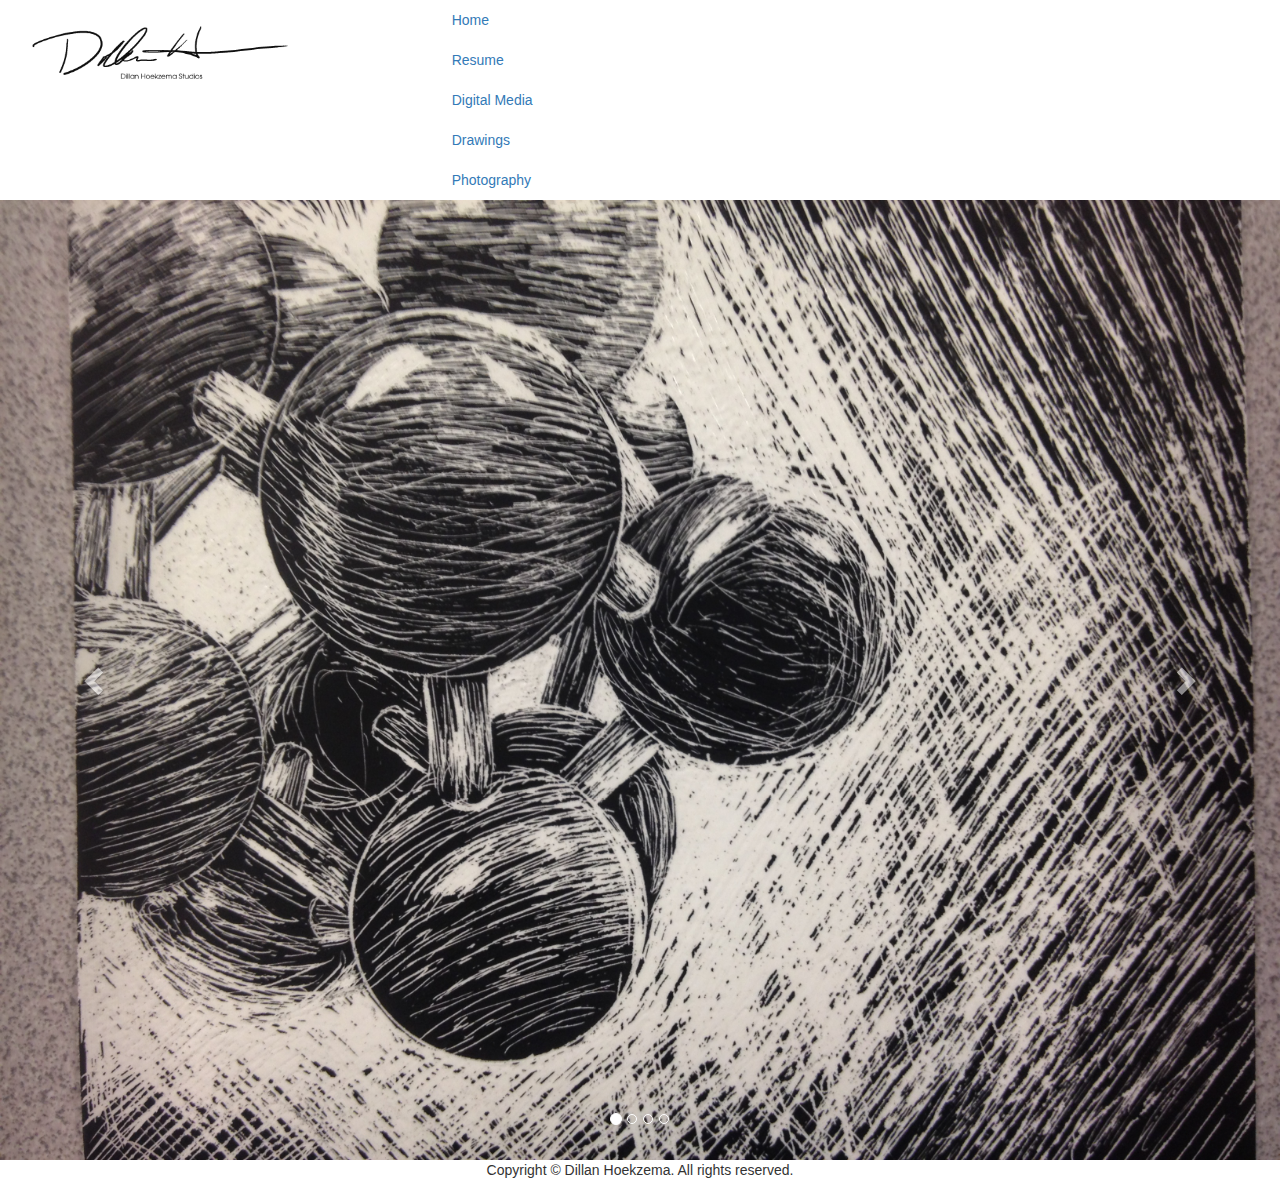
==== index.html @ 5c77875a "added website" ====
<!DOCTYPE html>
<html lang="en">
<head>
<meta charset="utf-8">
<meta http-equiv="X-UA-Compatible" content="IE=edge">
<meta name="viewport" content="width=device-width, initial-scale=1">
<title>Dillan Hoekzema</title>

<!-- Bootstrap -->
<link rel="stylesheet" href="css/bootstrap.css">

<!-- HTML5 shim and Respond.js for IE8 support of HTML5 elements and media queries -->
<!-- WARNING: Respond.js doesn't work if you view the page via file:// -->
<!--[if lt IE 9]>
      <script src="https://oss.maxcdn.com/html5shiv/3.7.2/html5shiv.min.js"></script>
      <script src="https://oss.maxcdn.com/respond/1.4.2/respond.min.js"></script>
    <![endif]-->
    <header class="row">

	<div class="col-md-4  col-lg-4 logo">
		<p><img src="My Art/Digital Art/Personal logo signature.jpg" width="320" height="" alt=""/></p> 
	</div>
  

 


      

       

          
            <div class="col-md-8  col-lg-8 ">
              <nav>
                <ul class="nav masthead-nav">
                  <li><a href="index.html">Home</a></li>
                  <li><a href="resume.html">Resume</a></li>
                  <li><a href="digital_media.html">Digital Media</a></li>
         		  <li><a href="drawings.html">Drawings</a></li>
          		  <li><a href="photography.html">Photography</a></li>
                  
                </ul>
              </nav>
            </div>
         

          


    

    
 
 
 
 
 
 
 
 
 

</header>
</head>

<body>

	<div id="myCarousel" class="carousel slide" data-ride="carousel" data-interval="4500">
        <ol class="carousel-indicators">
          <li data-target="#myCarousel" data-slide-to="0" class="active"></li>
          <li data-target="#myCarousel" data-slide-to="1"></li>
          <li data-target="#myCarousel" data-slide-to="2"></li>

          <li data-target="#myCarousel" data-slide-to="3"></li>
        </ol>
        <div class="carousel-inner">
          <div class="item active">
            <img src="My Art/Other Art/scratch art.JPG" width="3264" height="2448" alt=""/>
          </div>
          <div class="item">
            <img src="My Art/Digital Art/owl2.jpg" width="2100" height="1500" alt=""/>
          </div>
          <div class="item">
           <img src="My Art/Colored Pencil Drawings/alligator.JPG" width="3264" height="2448" alt=""/>
          </div>
          <div class="item">
           <img src="My Art/Colored Pencil Drawings/panther.JPG" width="3264" height="2448" alt=""/> 
          </div>
        </div>
        <a class="left carousel-control" href="#myCarousel" role="button" data-slide="prev">
          <span class="glyphicon glyphicon-chevron-left"></span>
        </a>
        <a class="right carousel-control" href="#myCarousel" role="button" data-slide="next">
          <span class="glyphicon glyphicon-chevron-right"></span>
        </a>
      </div>

<footer class="text-center">
  <div class="container">
    <div class="row">
      <div class="col-xs-12">
        <p>Copyright © Dillan Hoekzema. All rights reserved.</p>
      </div>
    </div>
  </div>
</footer>
<!-- jQuery (necessary for Bootstrap's JavaScript plugins) --> 
<script src="js/jquery-1.11.3.min.js"></script> 
<!-- Include all compiled plugins (below), or include individual files as needed --> 
<script src="js/bootstrap.js"></script>
</body>
</html>
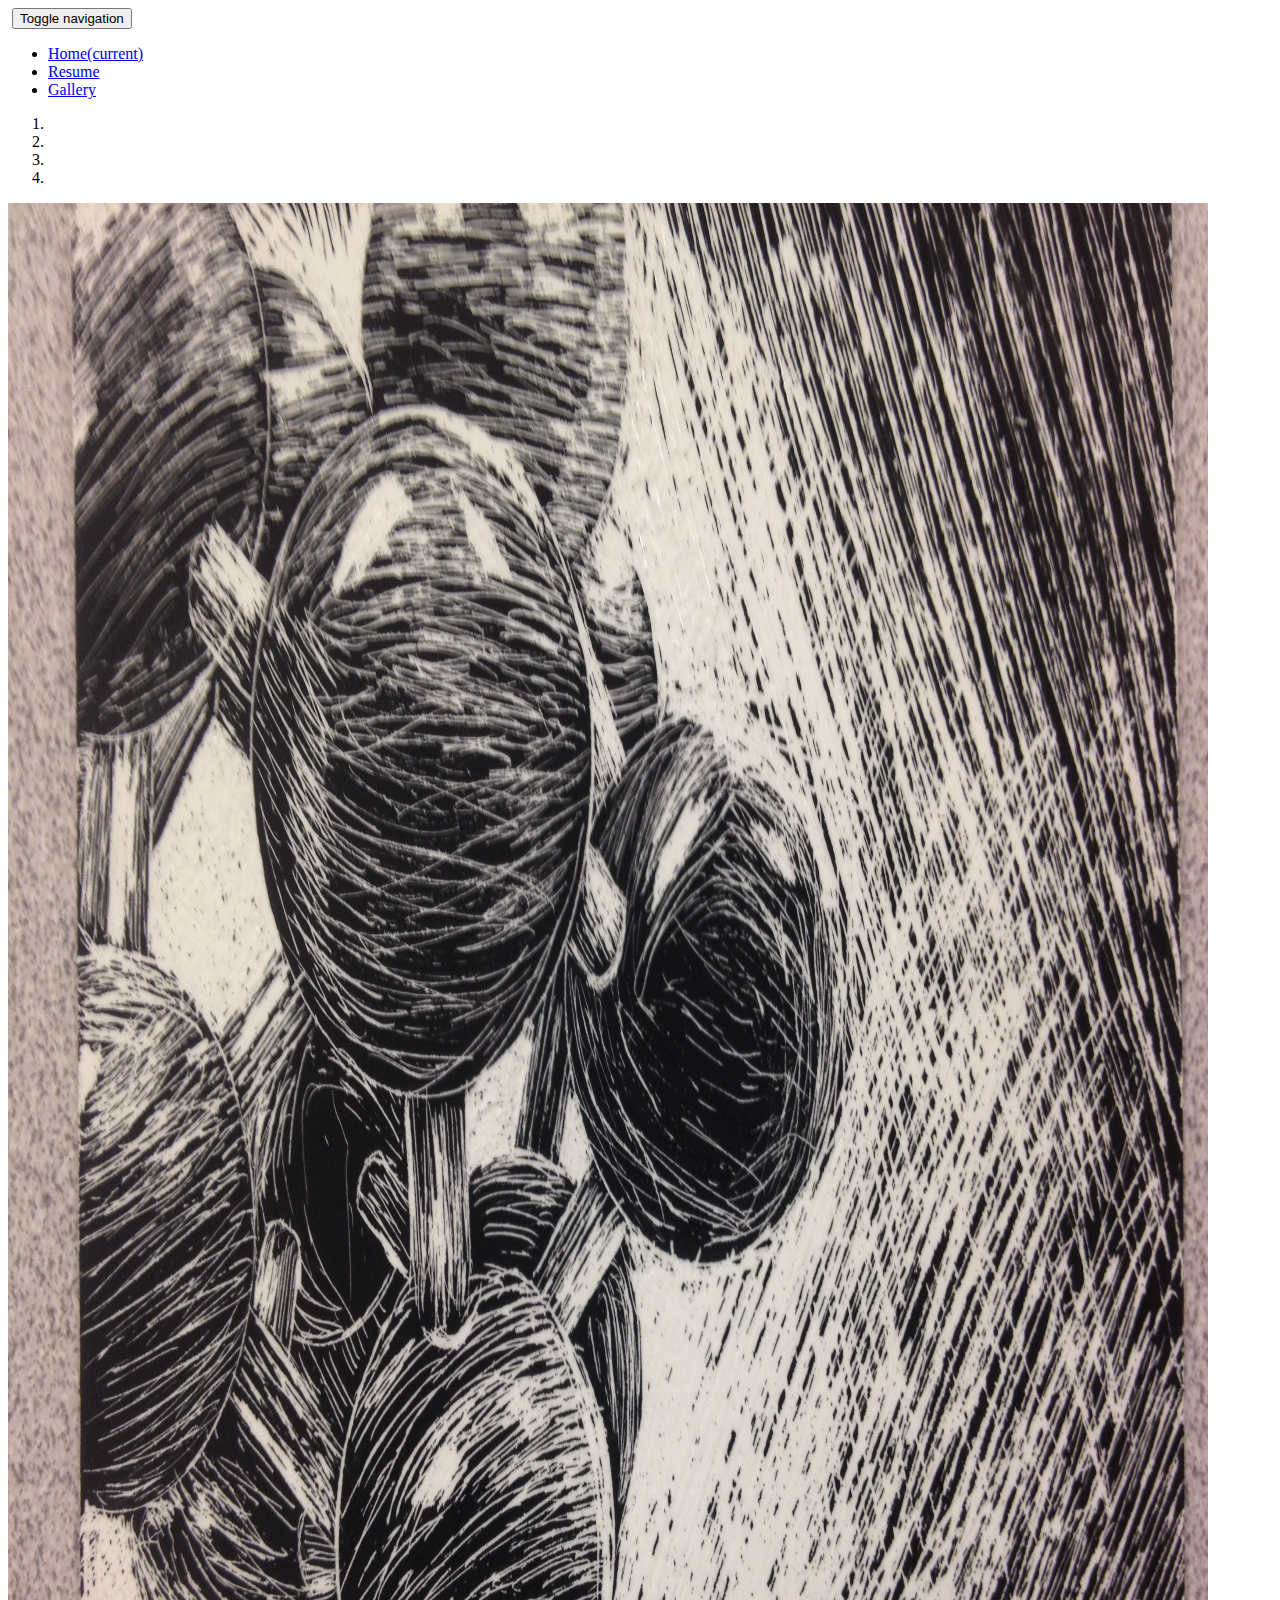
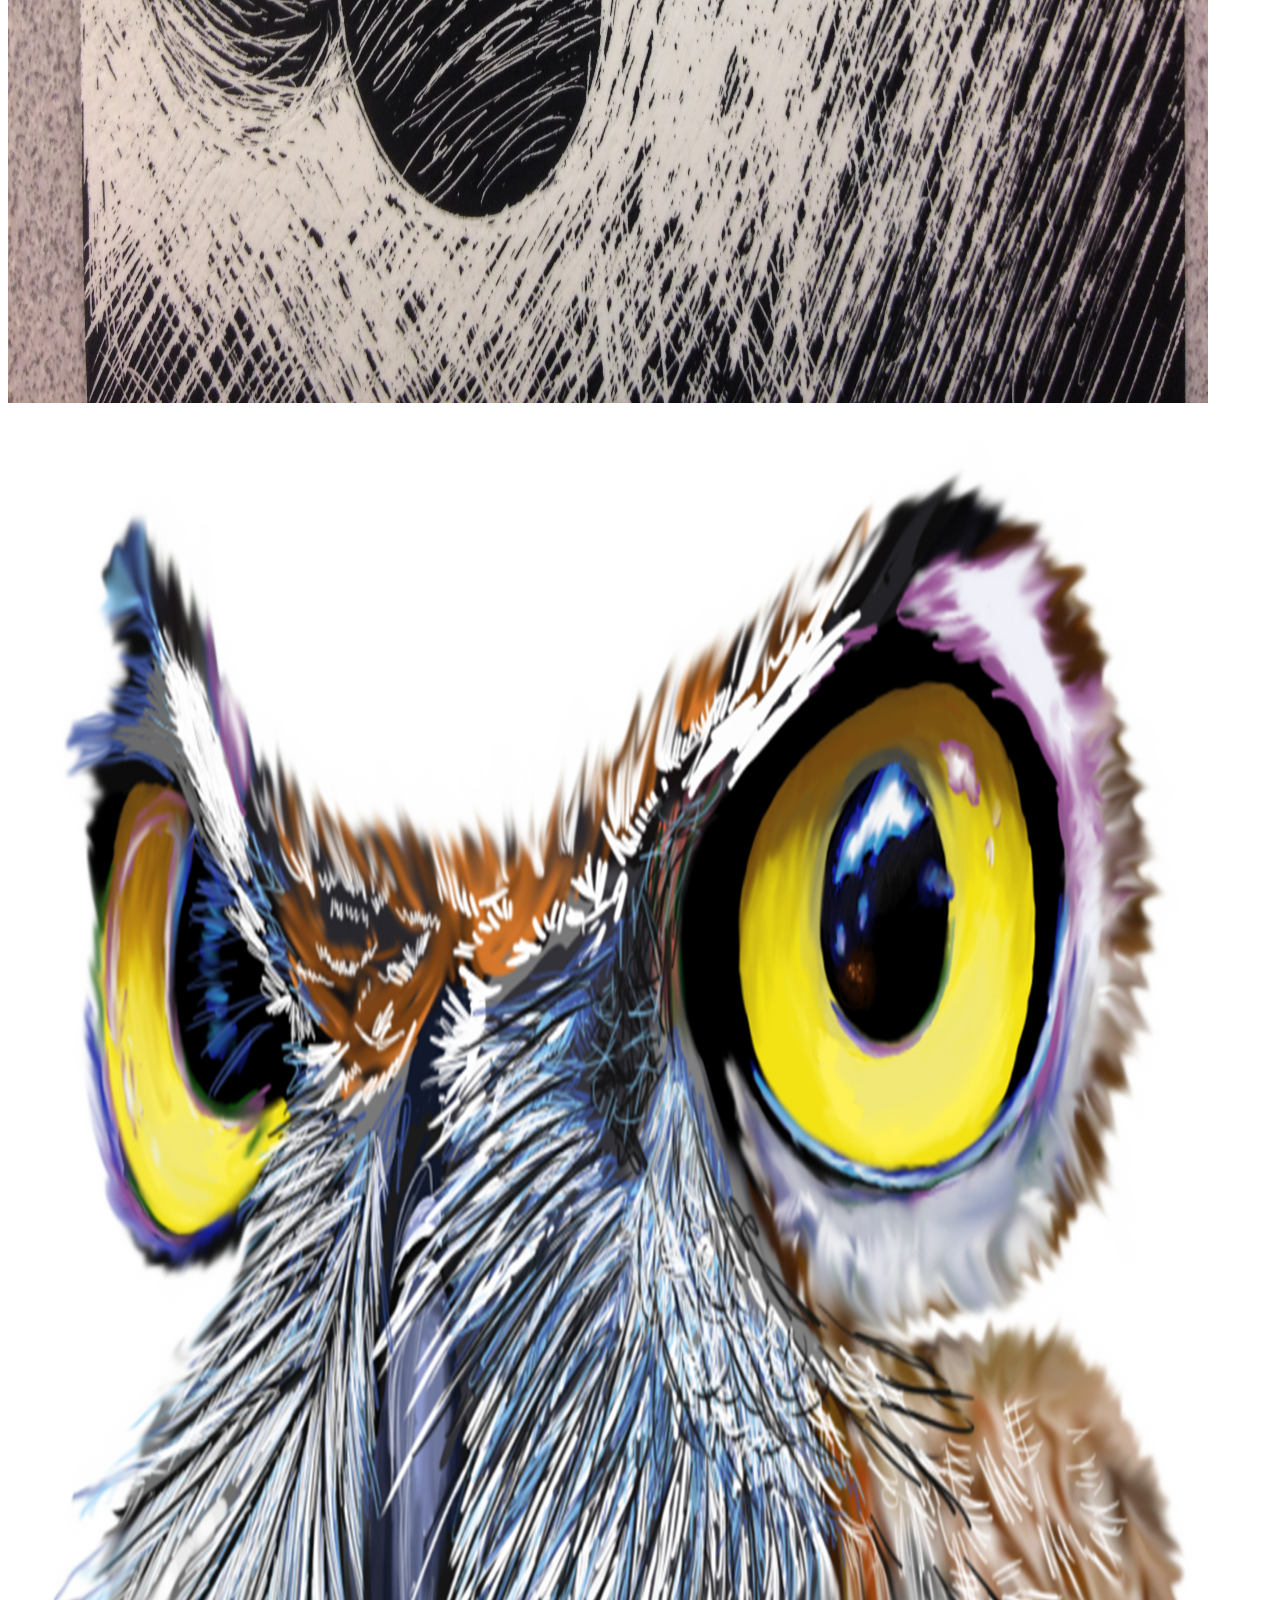
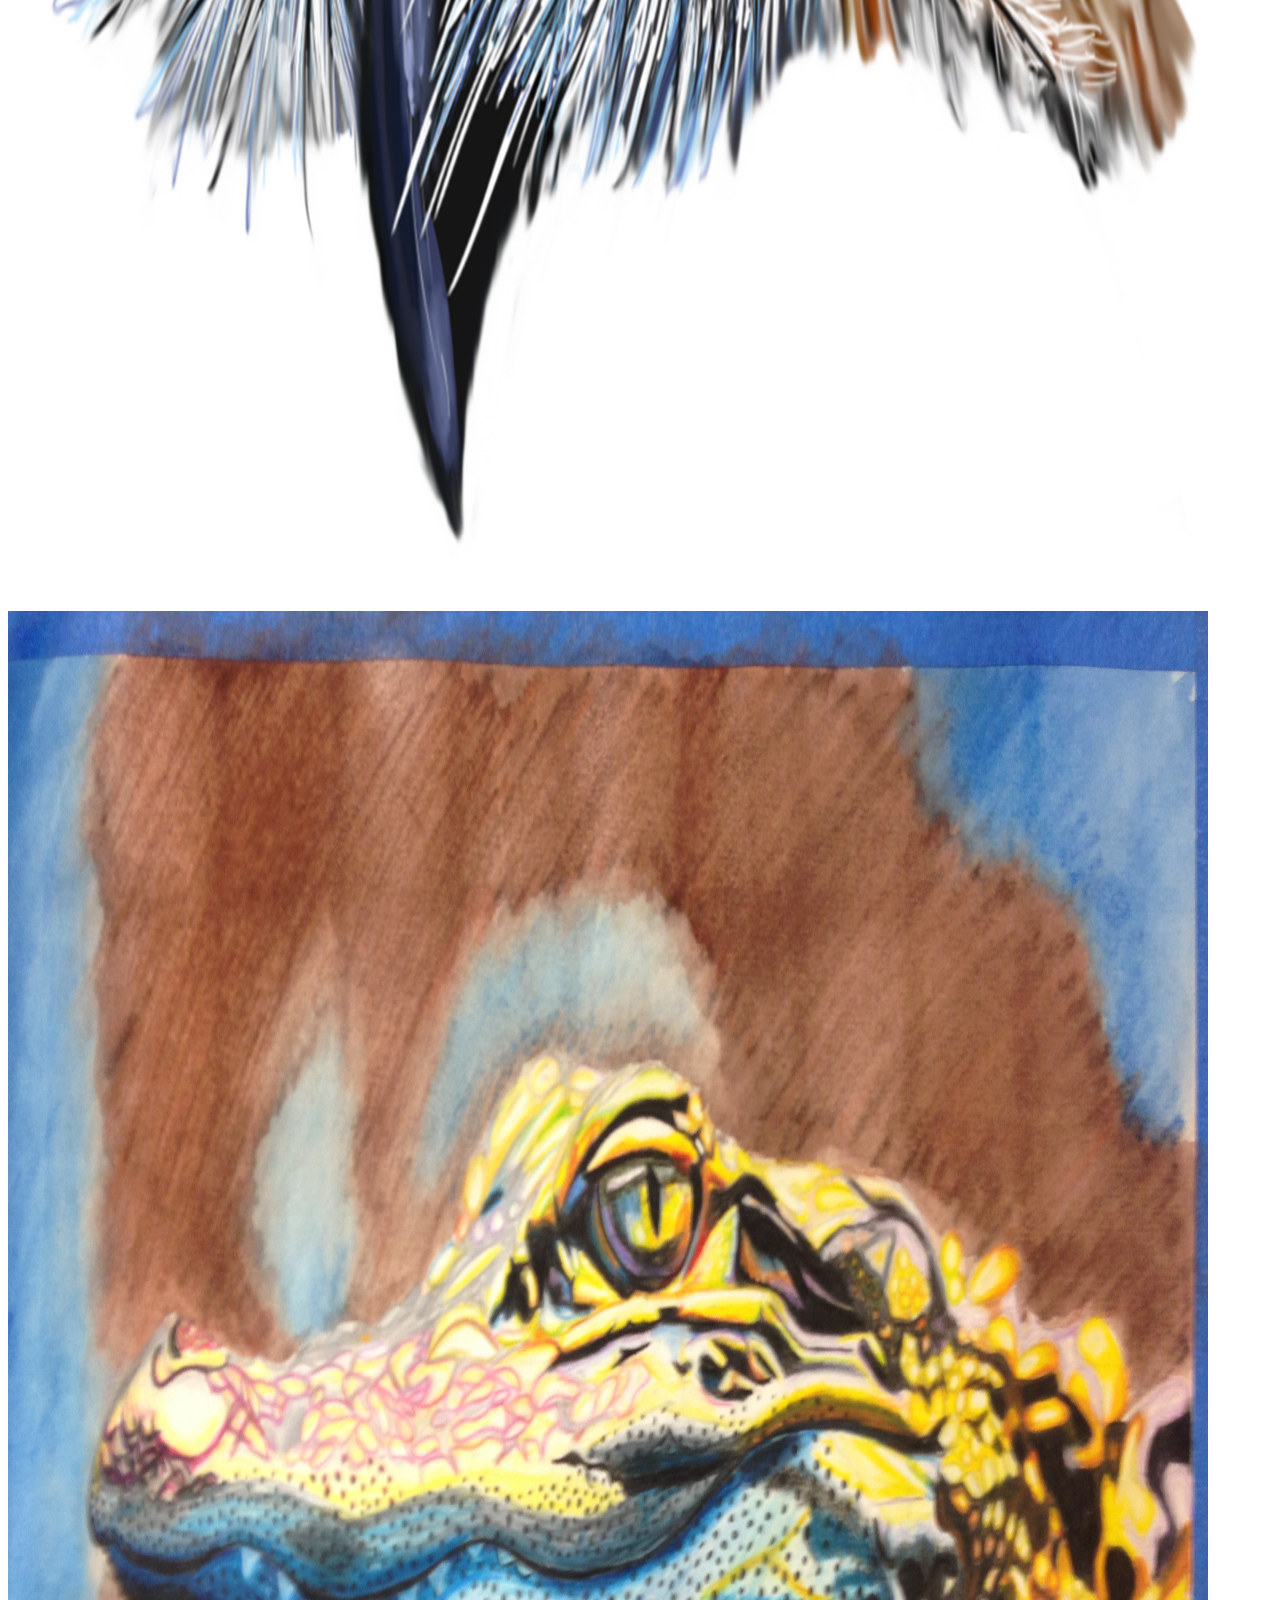
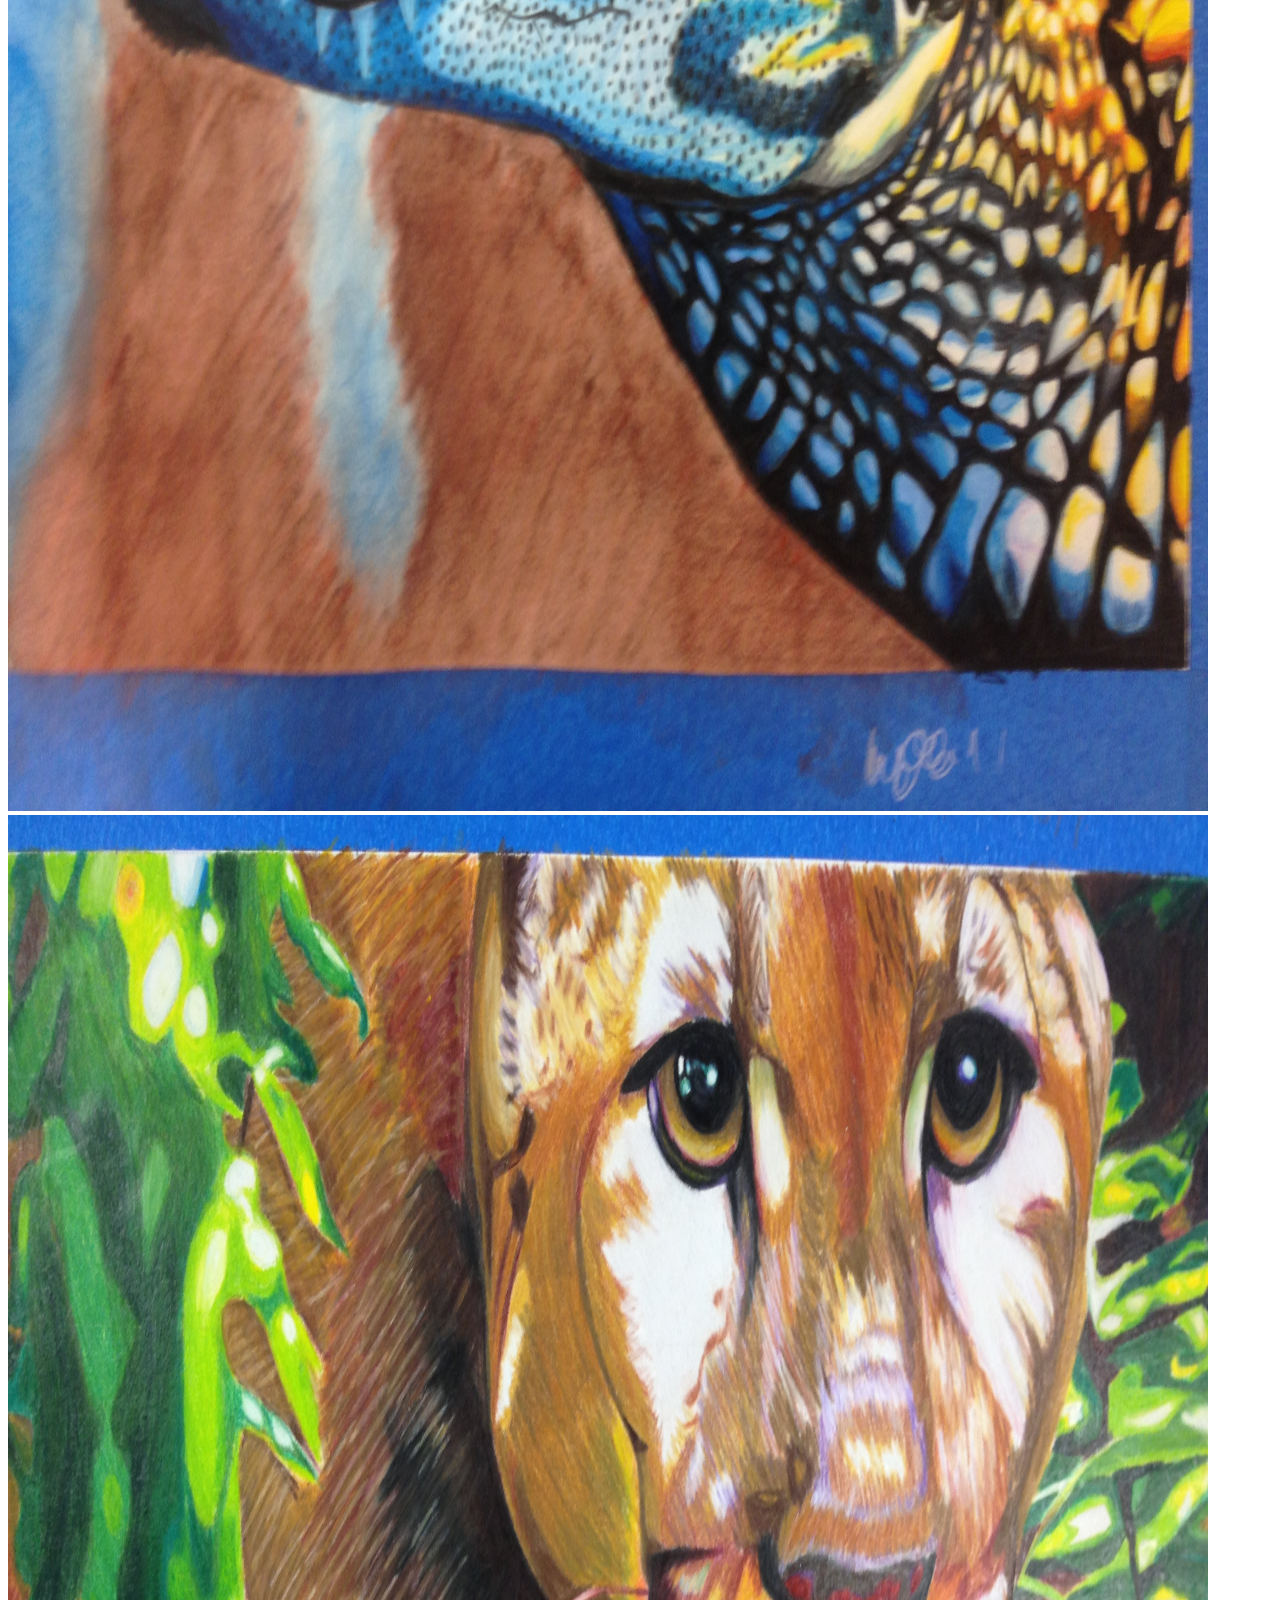
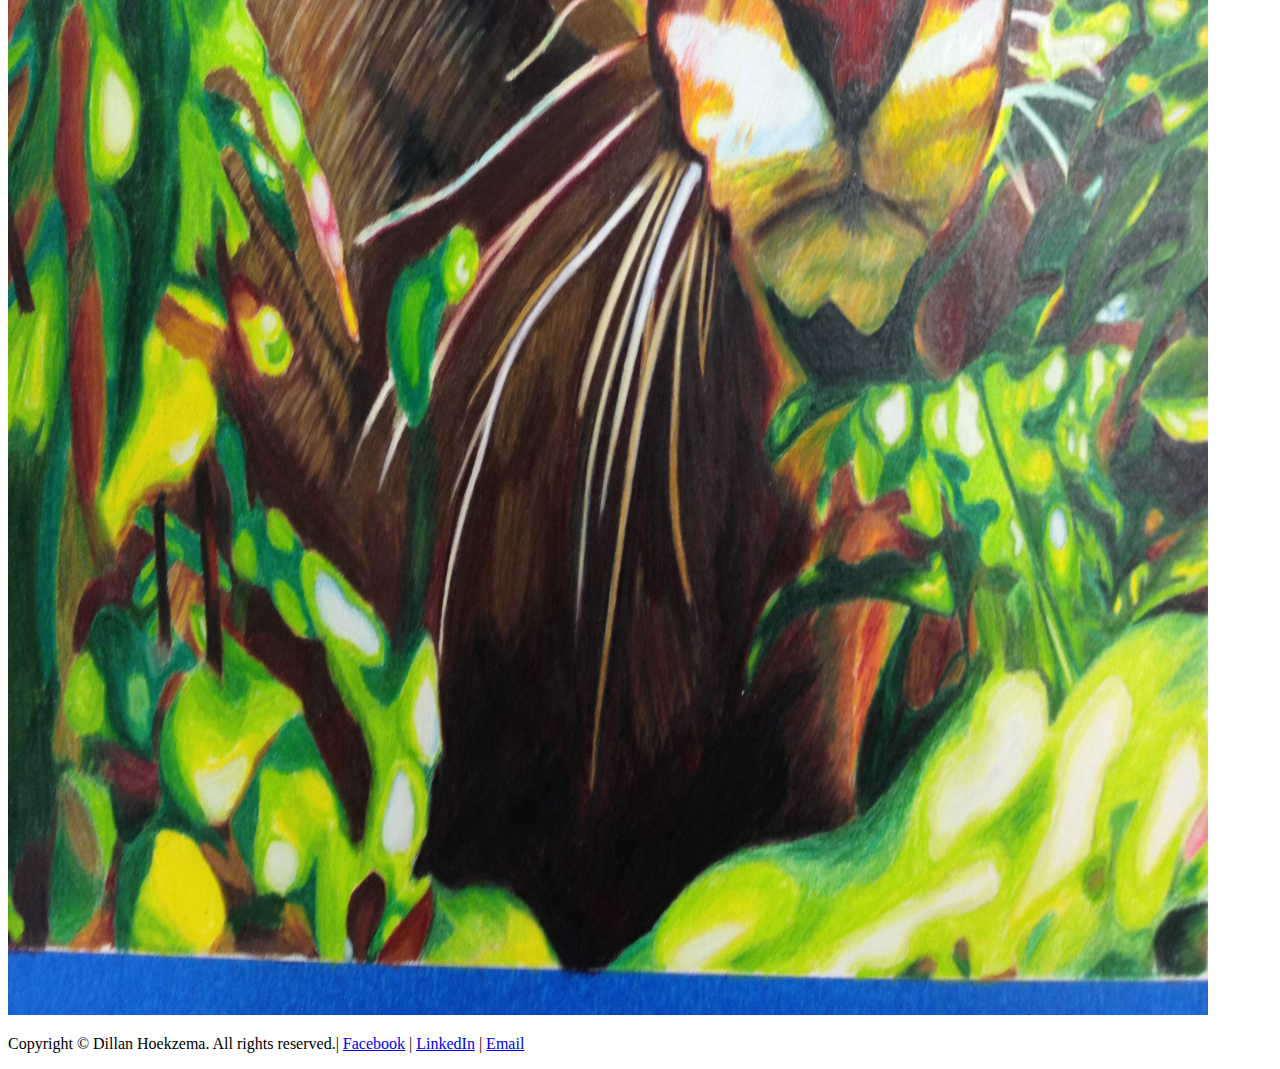
==== commit 8a71831a: "new update" ====
--- a/index.html
+++ b/index.html
@@ -1,112 +1,91 @@
-<!DOCTYPE html>
-<html lang="en">
-<head>
-<meta charset="utf-8">
-<meta http-equiv="X-UA-Compatible" content="IE=edge">
-<meta name="viewport" content="width=device-width, initial-scale=1">
-<title>Dillan Hoekzema</title>
-
-<!-- Bootstrap -->
-<link rel="stylesheet" href="css/bootstrap.css">
-
-<!-- HTML5 shim and Respond.js for IE8 support of HTML5 elements and media queries -->
-<!-- WARNING: Respond.js doesn't work if you view the page via file:// -->
-<!--[if lt IE 9]>
-      <script src="https://oss.maxcdn.com/html5shiv/3.7.2/html5shiv.min.js"></script>
-      <script src="https://oss.maxcdn.com/respond/1.4.2/respond.min.js"></script>
-    <![endif]-->
-    <header class="row">
-
-	<div class="col-md-4  col-lg-4 logo">
-		<p><img src="My Art/Digital Art/Personal logo signature.jpg" width="320" height="" alt=""/></p> 
-	</div>
-  
-
- 
-
-
-      
-
-       
-
-          
-            <div class="col-md-8  col-lg-8 ">
-              <nav>
-                <ul class="nav masthead-nav">
-                  <li><a href="index.html">Home</a></li>
-                  <li><a href="resume.html">Resume</a></li>
-                  <li><a href="digital_media.html">Digital Media</a></li>
-         		  <li><a href="drawings.html">Drawings</a></li>
-          		  <li><a href="photography.html">Photography</a></li>
-                  
-                </ul>
-              </nav>
-            </div>
-         
-
-          
-
-
-    
-
-    
- 
- 
- 
- 
- 
- 
- 
- 
- 
-
-</header>
-</head>
-
-<body>
-
-	<div id="myCarousel" class="carousel slide" data-ride="carousel" data-interval="4500">
-        <ol class="carousel-indicators">
-          <li data-target="#myCarousel" data-slide-to="0" class="active"></li>
-          <li data-target="#myCarousel" data-slide-to="1"></li>
-          <li data-target="#myCarousel" data-slide-to="2"></li>
-
-          <li data-target="#myCarousel" data-slide-to="3"></li>
-        </ol>
-        <div class="carousel-inner">
-          <div class="item active">
-            <img src="My Art/Other Art/scratch art.JPG" width="3264" height="2448" alt=""/>
-          </div>
-          <div class="item">
-            <img src="My Art/Digital Art/owl2.jpg" width="2100" height="1500" alt=""/>
-          </div>
-          <div class="item">
-           <img src="My Art/Colored Pencil Drawings/alligator.JPG" width="3264" height="2448" alt=""/>
-          </div>
-          <div class="item">
-           <img src="My Art/Colored Pencil Drawings/panther.JPG" width="3264" height="2448" alt=""/> 
-          </div>
-        </div>
-        <a class="left carousel-control" href="#myCarousel" role="button" data-slide="prev">
-          <span class="glyphicon glyphicon-chevron-left"></span>
-        </a>
-        <a class="right carousel-control" href="#myCarousel" role="button" data-slide="next">
-          <span class="glyphicon glyphicon-chevron-right"></span>
-        </a>
-      </div>
-
-<footer class="text-center">
-  <div class="container">
-    <div class="row">
-      <div class="col-xs-12">
-        <p>Copyright © Dillan Hoekzema. All rights reserved.</p>
-      </div>
-    </div>
-  </div>
-</footer>
-<!-- jQuery (necessary for Bootstrap's JavaScript plugins) --> 
-<script src="js/jquery-1.11.3.min.js"></script> 
-<!-- Include all compiled plugins (below), or include individual files as needed --> 
-<script src="js/bootstrap.js"></script>
-</body>
+<!DOCTYPE html>
+<html lang="en">
+<head>
+<meta charset="utf-8">
+<meta http-equiv="X-UA-Compatible" content="IE=edge">
+<meta name="viewport" content="width=device-width, initial-scale=1">
+<title>Dillan Hoekzema</title>
+
+<!-- Bootstrap -->
+<!-- <link rel="stylesheet" href="css/bootstrap.css"> -->
+<link href="css/bootstrap-3.3.5.css" rel="stylesheet" type="text/css">
+<link href="font-awesome.min.css" rel="stylesheet" type="text/css">
+<link href="website.css" rel="stylesheet" type="text/css">
+
+<!-- HTML5 shim and Respond.js for IE8 support of HTML5 elements and media queries -->
+<!-- WARNING: Respond.js doesn't work if you view the page via file:// -->
+<!--[if lt IE 9]>
+      <script src="https://oss.maxcdn.com/html5shiv/3.7.2/html5shiv.min.js"></script>
+      <script src="https://oss.maxcdn.com/respond/1.4.2/respond.min.js"></script>
+    <![endif]-->
+
+  
+                  
+         
+         
+         <nav class="navbar navbar-default">
+           <div class="container-fluid">
+             <!-- Brand and toggle get grouped for better mobile display -->
+             <div class="navbar-header">
+             <img src="My Art/Personal Signature.png" width="" height="100" alt=""/>
+               <button type="button" class="navbar-toggle collapsed" data-toggle="collapse" data-target="#defaultNavbar1" aria-expanded="false"><span class="sr-only">Toggle navigation</span><span class="icon-bar"></span><span class="icon-bar"></span><span class="icon-bar"></span></button>
+              </div>
+             <!-- Collect the nav links, forms, and other content for toggling -->
+             <div class="collapse navbar-collapse" id="defaultNavbar1">
+               <ul class="nav navbar-nav">
+                 <li class="active col-xs-2 col-sm-3 col-lg-4"><a href="index.html">Home<span class="sr-only">(current)</span></a></li>
+                 <li class="col-xs-2 col-sm-4"><a href="resume.html" class="disabled">Resume</a></li>
+                 <li class="col-xs-2 col-sm-4"><a href="gallery.html" class="disabled">Gallery</a></li>
+                </ul>
+                </div>
+                </div>
+                </nav>
+                 
+             <!-- /.navbar-collapse -->
+           <!-- /.container-fluid -->
+</head>
+<div id="myCarousel" class="carousel slide col-lg-9 col-lg-offset-2" data-ride="carousel" data-interval="4500">
+    <ol class="carousel-indicators">
+          <li data-target="#myCarousel" data-slide-to="0" class="active"></li>
+          <li data-target="#myCarousel" data-slide-to="1"></li>
+          <li data-target="#myCarousel" data-slide-to="2"></li>
+          <li data-target="#myCarousel" data-slide-to="3"></li>
+  </ol>
+        <div class="carousel-inner">
+          <div class="item active">
+            <img src="My Art/Other Art/scratch art.JPG" width="1200" height="1800" alt=""/>
+          </div>
+          <div class="item">
+            <img src="My Art/Digital Art/owl2.jpg" width="1200" height="1800" alt=""/>
+          </div>
+          <div class="item">
+           <img src="My Art/Colored Pencil Drawings/alligator.JPG" width="1200" height="1800" alt=""/>
+          </div>
+          <div class="item">
+           <img src="My Art/Colored Pencil Drawings/panther.JPG" width="1200" height="1800" alt=""/> 
+          </div>
+        </div>
+        <a class="left carousel-control" href="#myCarousel" role="button" data-slide="prev">
+          <span class="glyphicon glyphicon-chevron-left"></span>
+        </a>
+        <a class="right carousel-control" href="#myCarousel" role="button" data-slide="next">
+          <span class="glyphicon glyphicon-chevron-right"></span>
+        </a>
+</div>
+
+<footer class="text-center col-lg-11 col-lg-offset-1">
+  <div class="container">
+    <div class="row">
+      <div class="col-xs-12">
+        <p>Copyright © Dillan Hoekzema. All rights reserved.| <a href="https://www.facebook.com/dillan.hoekzema" title="Facebook" target="_blank">Facebook</a> | <a href="https://www.linkedin.com/profile/public-profile-settings?trk=prof-edit-edit-public_profile" title="LinkedIn" target="_blank">LinkedIn</a> | <a href="mailto:dhoekzem@stetson.edu">Email</a></p>
+      </div>
+    </div>
+  </div>
+</footer>
+<!-- jQuery (necessary for Bootstrap's JavaScript plugins) --> 
+<script src="js/jquery-1.11.3.min.js"></script> 
+<!-- Include all compiled plugins (below), or include individual files as needed --> 
+<!-- <script src="js/bootstrap.js"></script> -->
+<script src="js/bootstrap-3.3.5.js" type="text/javascript"></script>
+</body>
 </html>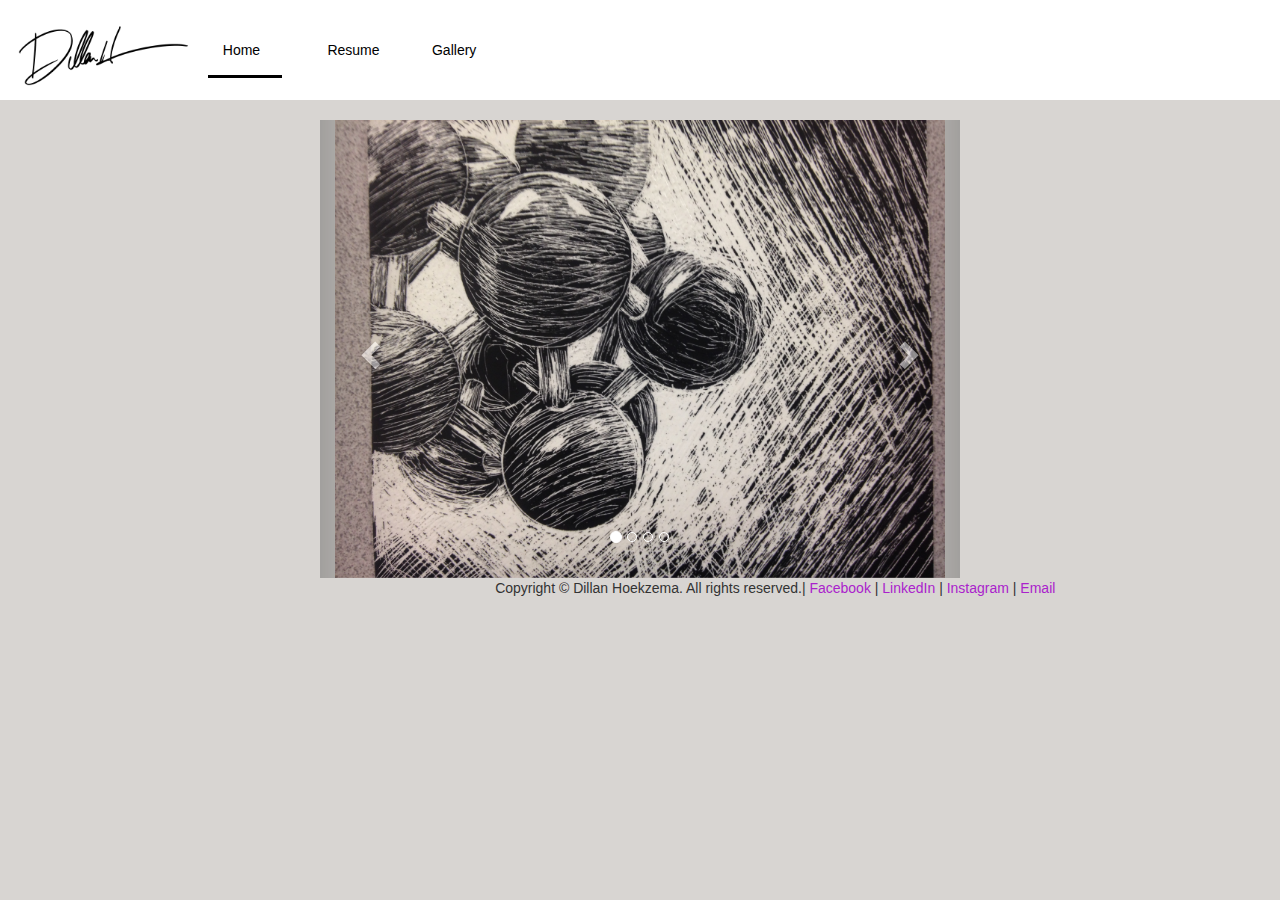
==== commit 8372f2f1: "Added files via upload" ====
--- a/index.html
+++ b/index.html
@@ -11,6 +11,9 @@
 <link href="css/bootstrap-3.3.5.css" rel="stylesheet" type="text/css">
 <link href="font-awesome.min.css" rel="stylesheet" type="text/css">
 <link href="website.css" rel="stylesheet" type="text/css">
+<link href="css/masonry-docs.css" rel="stylesheet" type="text/css">
+
+
 
 <!-- HTML5 shim and Respond.js for IE8 support of HTML5 elements and media queries -->
 <!-- WARNING: Respond.js doesn't work if you view the page via file:// -->
@@ -44,7 +47,9 @@
              <!-- /.navbar-collapse -->
            <!-- /.container-fluid -->
 </head>
-<div id="myCarousel" class="carousel slide col-lg-9 col-lg-offset-2" data-ride="carousel" data-interval="4500">
+<body>
+
+<div id="myCarousel" class="carousel slide col-lg-6 col-lg-offset-3" data-ride="carousel" data-interval="4500">
     <ol class="carousel-indicators">
           <li data-target="#myCarousel" data-slide-to="0" class="active"></li>
           <li data-target="#myCarousel" data-slide-to="1"></li>
@@ -65,8 +70,7 @@
            <img src="My Art/Colored Pencil Drawings/panther.JPG" width="1200" height="1800" alt=""/> 
           </div>
         </div>
-        <a class="left carousel-control" href="#myCarousel" role="button" data-slide="prev">
-          <span class="glyphicon glyphicon-chevron-left"></span>
+        <a class="left carousel-control" href="#myCarousel" role="button" data-slide="prev"><span class="glyphicon glyphicon-chevron-left"></span>
         </a>
         <a class="right carousel-control" href="#myCarousel" role="button" data-slide="next">
           <span class="glyphicon glyphicon-chevron-right"></span>
@@ -77,7 +81,7 @@
   <div class="container">
     <div class="row">
       <div class="col-xs-12">
-        <p>Copyright © Dillan Hoekzema. All rights reserved.| <a href="https://www.facebook.com/dillan.hoekzema" title="Facebook" target="_blank">Facebook</a> | <a href="https://www.linkedin.com/profile/public-profile-settings?trk=prof-edit-edit-public_profile" title="LinkedIn" target="_blank">LinkedIn</a> | <a href="mailto:dhoekzem@stetson.edu">Email</a></p>
+       <p>Copyright © Dillan Hoekzema. All rights reserved.| <a href="https://www.facebook.com/dillan.hoekzema" title="Facebook" target="_blank">Facebook</a> | <a href="https://www.linkedin.com/in/dillan-hoekzema-4a1805aa" title="LinkedIn" target="_blank">LinkedIn</a> | <a href="https://www.instagram.com/dmanhox/?hl=en">Instagram</a> | <a href="mailto:dmanhox@yahoo.com"> Email </a></p>
       </div>
     </div>
   </div>
--- a/css/masonry-docs.css
+++ b/css/masonry-docs.css
@@ -0,0 +1,1827 @@
+/*! normalize.css v3.0.3 | MIT License | github.com/necolas/normalize.css */
+
+/**
+ * 1. Set default font family to sans-serif.
+ * 2. Prevent iOS and IE text size adjust after device orientation change,
+ *    without disabling user zoom.
+ */
+
+html {
+  font-family: sans-serif; /* 1 */
+  -ms-text-size-adjust: 100%; /* 2 */
+  -webkit-text-size-adjust: 100%; /* 2 */
+}
+
+/**
+ * Remove default margin.
+ */
+
+body {
+  margin: 0;
+}
+
+/* HTML5 display definitions
+   ========================================================================== */
+
+/**
+ * Correct `block` display not defined for any HTML5 element in IE 8/9.
+ * Correct `block` display not defined for `details` or `summary` in IE 10/11
+ * and Firefox.
+ * Correct `block` display not defined for `main` in IE 11.
+ */
+
+article,
+aside,
+details,
+figcaption,
+figure,
+footer,
+header,
+hgroup,
+main,
+menu,
+nav,
+section,
+summary {
+  display: block;
+}
+
+/**
+ * 1. Correct `inline-block` display not defined in IE 8/9.
+ * 2. Normalize vertical alignment of `progress` in Chrome, Firefox, and Opera.
+ */
+
+audio,
+canvas,
+progress,
+video {
+  display: inline-block; /* 1 */
+  vertical-align: baseline; /* 2 */
+}
+
+/**
+ * Prevent modern browsers from displaying `audio` without controls.
+ * Remove excess height in iOS 5 devices.
+ */
+
+audio:not([controls]) {
+  display: none;
+  height: 0;
+}
+
+/**
+ * Address `[hidden]` styling not present in IE 8/9/10.
+ * Hide the `template` element in IE 8/9/10/11, Safari, and Firefox < 22.
+ */
+
+[hidden],
+template {
+  display: none;
+}
+
+/* Links
+   ========================================================================== */
+
+/**
+ * Remove the gray background color from active links in IE 10.
+ */
+
+a {
+  background-color: transparent;
+}
+
+/**
+ * Improve readability of focused elements when they are also in an
+ * active/hover state.
+ */
+
+a:active,
+a:hover {
+  outline: 0;
+}
+
+/* Text-level semantics
+   ========================================================================== */
+
+/**
+ * Address styling not present in IE 8/9/10/11, Safari, and Chrome.
+ */
+
+abbr[title] {
+  border-bottom: 1px dotted;
+}
+
+/**
+ * Address style set to `bolder` in Firefox 4+, Safari, and Chrome.
+ */
+
+b,
+strong {
+  font-weight: bold;
+}
+
+/**
+ * Address styling not present in Safari and Chrome.
+ */
+
+dfn {
+  font-style: italic;
+}
+
+/**
+ * Address variable `h1` font-size and margin within `section` and `article`
+ * contexts in Firefox 4+, Safari, and Chrome.
+ */
+
+h1 {
+  font-size: 2em;
+  margin: 0.67em 0;
+}
+
+/**
+ * Address styling not present in IE 8/9.
+ */
+
+mark {
+  background: #ff0;
+  color: #000;
+}
+
+/**
+ * Address inconsistent and variable font size in all browsers.
+ */
+
+small {
+  font-size: 80%;
+}
+
+/**
+ * Prevent `sub` and `sup` affecting `line-height` in all browsers.
+ */
+
+sub,
+sup {
+  font-size: 75%;
+  line-height: 0;
+  position: relative;
+  vertical-align: baseline;
+}
+
+sup {
+  top: -0.5em;
+}
+
+sub {
+  bottom: -0.25em;
+}
+
+/* Embedded content
+   ========================================================================== */
+
+/**
+ * Remove border when inside `a` element in IE 8/9/10.
+ */
+
+img {
+  border: 0;
+}
+
+/**
+ * Correct overflow not hidden in IE 9/10/11.
+ */
+
+svg:not(:root) {
+  overflow: hidden;
+}
+
+/* Grouping content
+   ========================================================================== */
+
+/**
+ * Address margin not present in IE 8/9 and Safari.
+ */
+
+figure {
+  margin: 1em 40px;
+}
+
+/**
+ * Address differences between Firefox and other browsers.
+ */
+
+hr {
+  box-sizing: content-box;
+  height: 0;
+}
+
+/**
+ * Contain overflow in all browsers.
+ */
+
+pre {
+  overflow: auto;
+}
+
+/**
+ * Address odd `em`-unit font size rendering in all browsers.
+ */
+
+code,
+kbd,
+pre,
+samp {
+  font-family: monospace, monospace;
+  font-size: 1em;
+}
+
+/* Forms
+   ========================================================================== */
+
+/**
+ * Known limitation: by default, Chrome and Safari on OS X allow very limited
+ * styling of `select`, unless a `border` property is set.
+ */
+
+/**
+ * 1. Correct color not being inherited.
+ *    Known issue: affects color of disabled elements.
+ * 2. Correct font properties not being inherited.
+ * 3. Address margins set differently in Firefox 4+, Safari, and Chrome.
+ */
+
+button,
+input,
+optgroup,
+select,
+textarea {
+  color: inherit; /* 1 */
+  font: inherit; /* 2 */
+  margin: 0; /* 3 */
+}
+
+/**
+ * Address `overflow` set to `hidden` in IE 8/9/10/11.
+ */
+
+button {
+  overflow: visible;
+}
+
+/**
+ * Address inconsistent `text-transform` inheritance for `button` and `select`.
+ * All other form control elements do not inherit `text-transform` values.
+ * Correct `button` style inheritance in Firefox, IE 8/9/10/11, and Opera.
+ * Correct `select` style inheritance in Firefox.
+ */
+
+button,
+select {
+  text-transform: none;
+}
+
+/**
+ * 1. Avoid the WebKit bug in Android 4.0.* where (2) destroys native `audio`
+ *    and `video` controls.
+ * 2. Correct inability to style clickable `input` types in iOS.
+ * 3. Improve usability and consistency of cursor style between image-type
+ *    `input` and others.
+ */
+
+button,
+html input[type="button"], /* 1 */
+input[type="reset"],
+input[type="submit"] {
+  -webkit-appearance: button; /* 2 */
+  cursor: pointer; /* 3 */
+}
+
+/**
+ * Re-set default cursor for disabled elements.
+ */
+
+button[disabled],
+html input[disabled] {
+  cursor: default;
+}
+
+/**
+ * Remove inner padding and border in Firefox 4+.
+ */
+
+button::-moz-focus-inner,
+input::-moz-focus-inner {
+  border: 0;
+  padding: 0;
+}
+
+/**
+ * Address Firefox 4+ setting `line-height` on `input` using `!important` in
+ * the UA stylesheet.
+ */
+
+input {
+  line-height: normal;
+}
+
+/**
+ * It's recommended that you don't attempt to style these elements.
+ * Firefox's implementation doesn't respect box-sizing, padding, or width.
+ *
+ * 1. Address box sizing set to `content-box` in IE 8/9/10.
+ * 2. Remove excess padding in IE 8/9/10.
+ */
+
+input[type="checkbox"],
+input[type="radio"] {
+  box-sizing: border-box; /* 1 */
+  padding: 0; /* 2 */
+}
+
+/**
+ * Fix the cursor style for Chrome's increment/decrement buttons. For certain
+ * `font-size` values of the `input`, it causes the cursor style of the
+ * decrement button to change from `default` to `text`.
+ */
+
+input[type="number"]::-webkit-inner-spin-button,
+input[type="number"]::-webkit-outer-spin-button {
+  height: auto;
+}
+
+/**
+ * 1. Address `appearance` set to `searchfield` in Safari and Chrome.
+ * 2. Address `box-sizing` set to `border-box` in Safari and Chrome.
+ */
+
+input[type="search"] {
+  -webkit-appearance: textfield; /* 1 */
+  box-sizing: content-box; /* 2 */
+}
+
+/**
+ * Remove inner padding and search cancel button in Safari and Chrome on OS X.
+ * Safari (but not Chrome) clips the cancel button when the search input has
+ * padding (and `textfield` appearance).
+ */
+
+input[type="search"]::-webkit-search-cancel-button,
+input[type="search"]::-webkit-search-decoration {
+  -webkit-appearance: none;
+}
+
+/**
+ * Define consistent border, margin, and padding.
+ */
+
+fieldset {
+  border: 1px solid #c0c0c0;
+  margin: 0 2px;
+  padding: 0.35em 0.625em 0.75em;
+}
+
+/**
+ * 1. Correct `color` not being inherited in IE 8/9/10/11.
+ * 2. Remove padding so people aren't caught out if they zero out fieldsets.
+ */
+
+legend {
+  border: 0; /* 1 */
+  padding: 0; /* 2 */
+}
+
+/**
+ * Remove default vertical scrollbar in IE 8/9/10/11.
+ */
+
+textarea {
+  overflow: auto;
+}
+
+/**
+ * Don't inherit the `font-weight` (applied by a rule above).
+ * NOTE: the default cannot safely be changed in Chrome and Safari on OS X.
+ */
+
+optgroup {
+  font-weight: bold;
+}
+
+/* Tables
+   ========================================================================== */
+
+/**
+ * Remove most spacing between table cells.
+ */
+
+table {
+  border-collapse: collapse;
+  border-spacing: 0;
+}
+
+td,
+th {
+  padding: 0;
+}
+
+/* colors
+
+light gray #D8D5D2
+dark gray #333
+purple #A2C
+red #D26
+*/
+
+* {
+  -webkit-box-sizing: border-box;
+     -moz-box-sizing: border-box;
+          box-sizing: border-box;
+}
+
+/* font-size on html for rem*/
+html {
+  font-family: Texta, sans-serif;
+  font-size: 17px;
+  line-height: 1.5;
+}
+
+html.export {
+  font-family: sans-serif;
+  font-size: 15px;
+}
+
+
+body {
+  color: #333;
+  background: #D8D5D2;
+}
+
+/* ---- links ---- */
+
+a,
+a code {
+  color: #A2C;
+  text-decoration: none;
+}
+
+a:hover,
+a:hover code {
+  color: #D26;
+}
+
+
+/* ---- headers ---- */
+
+h1, h2, h3, h4 {
+  line-height: 1.25;
+}
+
+/* ---- lists ---- */
+
+ul, ol {
+  padding-left: 1.8em;
+}
+
+/* ---- code ---- */
+
+pre, code {
+  font-family: Consolas, Menlo, monospace;
+  font-size: 14px;
+}
+
+@media screen and ( min-width: 768px ) {
+
+  html {
+    font-size: 19px;
+  }
+
+  html.export { font-size: 16px; }
+
+  pre, code, kbd {
+    font-size: 15px;
+  }
+
+}
+
+
+/* Code
+------------------------- */
+
+pre, code {
+  background: #222;
+  color: white;
+}
+
+pre {
+  padding: 0.8em;
+  border-radius: 5px;
+  white-space: pre-wrap;
+}
+
+code {
+  padding: 0.2em 0.3em;
+  line-height: 1.2;
+  border-radius: 3px;
+}
+pre code {
+  padding: 0;
+  line-height: 1.5;
+  background: none;
+}
+
+a code {
+  background: #A2C;
+  color: white;
+}
+
+a:hover code {
+  color: white;
+  background: #D26;
+}
+
+code .string,
+code .tag .value { color: #0C4; }
+code .number, /* integer */
+code .cp, /* doctype */
+code .literal { color: #38F; } /*boolean*/
+code .keyword { color: #F73; } /* keyword */
+code .kd, /* storage */
+code .attribute { color: #DC8; } /* markup attribute */
+code .title { color: #9CF; }
+code .params { color: #98D; }
+code .p  { color: #EDB; } /* punctuation */
+code .o  { color: #F63; }   /* operator */
+code .nb { color: #AA97AC;} /* support */
+
+/* comment */
+code .comment { color: #999; font-style: italic; }
+
+code .tag { color: #6CF; } /* Markup open tag */
+
+code .id { color: #ABC; } /* css id */
+code .class { color: #A63; }  /* CSS class */
+code .rules { color: #FED; }
+code .m  { color: #DE8E50; } /* CSS value */
+code .nd { color: #9FAD7E; } /* CSS pseudo selector */
+code .hexcolor { color: #F63; }
+code .at_rule { color: #088; }
+
+/* masonry keywords */
+code .masonry_var { color: #F3F; }
+code .jquery_var { color: #DF8; }
+code .masonry_keyword { color: #0FF; text-decoration: underline; }
+
+/* content
+------------------------- */
+
+.content {
+  padding-top: 20px;
+  padding-bottom: 20px;
+}
+
+/* ---- typography ---- */
+
+.content h1 {
+  font-size: 3.4rem;
+}
+
+.content h2 {
+  font-size: 2.0rem;
+  font-weight: 400;
+  padding: 30px 0;
+  border-top: 2px solid white;
+  margin-top: 50px;
+}
+
+.content h2:target {
+  padding-left: 0.5em;
+  background: #D26;
+  color: white;
+}
+
+.content h3 {
+  font-size: 1.6rem;
+  border-top: 1px solid white;
+  padding-top: 20px;
+  margin-top: 50px;
+  margin-bottom: 30px;
+}
+
+
+@media screen and ( min-width: 768px ) {
+
+  .content > * {
+    max-width: 900px;
+  }
+
+  /* stuff that can go wide */
+  .content > .example {
+    max-width: none;
+  }
+
+}
+
+/* ---- demos ---- */
+
+.demo .masonry,
+.demo.masonry {
+  background: white;
+  border-radius: 5px;
+}
+
+.demo .button {
+  margin-bottom: 0.8em;
+}
+
+/* ---- fit width ---- */
+
+#fit-width {
+  border: 2px solid white;
+  border-radius: 6px;
+}
+
+#fit-width .masonry {
+  margin: 10px auto;
+}
+
+/* ---- counting ---- */
+
+.masonry.counting {
+  counter-reset: item;
+}
+
+.masonry.counting .item:before {
+  counter-increment: item;
+  content: counter(item);
+  display: block;
+  color: white;
+  padding-top: 0.2em;
+  text-align: center;
+  font-size: 18px;
+}
+
+/* ---- measurement demos ---- */
+
+#gutter-opt-demo2 .item {
+  margin-bottom: 10px;
+}
+
+/* responive column width */
+.masonry.masonry--percent-width .grid-sizer { width: 20%; }
+.masonry.masonry--percent-width .item { width: 20%; }
+.masonry.masonry--percent-width .item.w2,
+.masonry.masonry--percent-width .item.w3 { width: 40%; }
+
+#row-height-demo2 .grid-sizer {
+  height: 60px;
+}
+
+#gutter-opt-demo3 .gutter-sizer {
+  width: 3%;
+}
+
+/* ---- stamp ---- */
+
+.has-stamp {
+  position: relative;
+}
+
+#stamp-demo .stamp {
+  right: 10%;
+  top: 10px;
+  width: 35%;
+  height: 70px;
+}
+
+#stamp-demo .item { opacity: 0.8; }
+
+/* ---- animate-item-size ---- */
+
+/* item is invisible, but used for layout */
+.masonry.animate-item-size-demo .item,
+.masonry.animate-item-size-demo .item-content {
+  width: 60px;
+  height: 60px;
+}
+
+.masonry.animate-item-size-demo .item {
+  border: none;
+  background: transparent;
+}
+
+/* item-content is visible, and transitions size */
+.animate-item-size-demo .item-content {
+  width: 60px;
+  height: 60px;
+  background: #D26;
+  border: 2px solid #333;
+  border-color: hsla(0, 0%, 0%, 0.5);
+  border-radius: 5px;
+  -webkit-transition: width 0.4s, height 0.4s;
+     -moz-transition: width 0.4s, height 0.4s;
+       -o-transition: width 0.4s, height 0.4s;
+          transition: width 0.4s, height 0.4s;
+}
+
+.animate-item-size-demo .item:hover .item-content {
+  border-color: white;
+  background: #A2C;
+}
+
+/* both item and item content change size */
+.animate-item-size-demo .item.is-expanded,
+.animate-item-size-demo .item.is-expanded .item-content {
+  width: 180px;
+  height: 120px;
+}
+
+.animate-item-size-demo .item.is-expanded {
+  z-index: 2;
+}
+
+.animate-item-size-demo .item.is-expanded .item-content {
+  background: #F90;
+}
+
+
+/* ---- animate item size responsive ---- */
+
+#animate-item-size-responsive .item,
+#animate-item-size-responsive .grid-sizer {
+  width: 20%;
+}
+
+#animate-item-size-responsive .item-content {
+  width:  100%;
+  height: 100%;
+}
+
+/* item has expanded size */
+#animate-item-size-responsive .item.is-expanded {
+  width: 60%;
+}
+
+/* web fonts
+------------------------- */
+
+/*@import url("//hello.myfonts.net/count/2d333f");*/
+
+/*
+  Just use WOFF2 and WOFF for webfonts
+  http://css-tricks.com/snippets/css/using-font-face/ */
+
+/* Texta Heavy */
+@font-face {
+  font-family: 'Texta';
+  font-weight: bold;
+  font-style: normal;
+  src: url('../fonts/2D333F_0_0.woff2') format('woff2'),
+    url('../fonts/2D333F_0_0.woff') format('woff');
+}
+
+/* Texta Italic */
+@font-face {
+  font-family: 'Texta';
+  font-weight: normal;
+  font-style: italic;
+  src: url('../fonts/2D333F_1_0.woff2') format('woff2'),
+    url('../fonts/2D333F_1_0.woff') format('woff');
+}
+
+/* Texta Regular */
+@font-face {
+  font-family: 'Texta';
+  src: url('../fonts/2D333F_2_0.woff2') format('woff2'),
+    url('../fonts/2D333F_2_0.woff') format('woff');
+}
+
+@font-face {
+	font-family: 'icomoon';
+	src:url('../fonts/icomoon.eot');
+	src:url('../fonts/icomoon.eot?#iefix') format('embedded-opentype'),
+		url('../fonts/icomoon.woff') format('woff'),
+		url('../fonts/icomoon.ttf') format('truetype'),
+		url('../fonts/icomoon.svg#icomoon') format('svg');
+	font-weight: normal;
+	font-style: normal;
+}
+
+/* Use the following CSS code if you want to use data attributes for inserting your icons */
+[data-icon]:before {
+	font-family: 'icomoon';
+	content: attr(data-icon);
+	speak: none;
+	font-weight: normal;
+	font-variant: normal;
+	font-style: normal;
+	text-transform: none;
+	line-height: 1;
+	-webkit-font-smoothing: antialiased;
+}
+
+/* Use the following CSS code if you want to have a class per icon */
+/*
+Instead of a list of all class selectors,
+you can use the generic selector below, but it's slower:
+[class*="icon-"] {
+*/
+.icon {
+	font-family: 'icomoon';
+	speak: none;
+	font-style: normal;
+	font-weight: normal;
+	font-variant: normal;
+	text-transform: none;
+	line-height: 1;
+	-webkit-font-smoothing: antialiased;
+}
+.icon-file-download:before {
+	content: "\e001";
+}
+.icon-folder-download:before {
+	content: "\e002";
+}
+.icon-github:before {
+	content: "\e000";
+}
+
+/* ---- desktop  ---- */
+
+@media screen and ( min-width: 960px ) {
+
+  /* first primary content not used on homepage */
+  .index-page #content > .primary-content:first-child {
+    border-top: none;
+    padding-top: 0;
+  }
+
+}
+
+/* ---- #content ---- */
+
+
+/* ---- row ---- */
+
+.row .cell {
+  margin-bottom: 0.8em;
+}
+
+/* clearfix */
+.row:after {
+  content: ' ';
+  display: block;
+  clear: both;
+}
+
+.row4 .cell {
+  float: left;
+  width: 48%;
+  margin-right: 2%;
+}
+
+/* tablet-ish */
+@media screen and ( min-width: 800px ) {
+
+  .row {
+    margin-bottom: 0.8em;
+  }
+
+  /* two column by default*/
+  .row .cell {
+    float: left;
+    width: 48.75%;
+    margin-right: 2.5%;
+    margin-bottom: 0;
+  }
+  /* IE8 doesn't support :last-child */
+  .lt-ie9 .row .cell { margin-right: 1.5%; }
+
+  /* no margin */
+/*  .example.row .cell {
+    width: 50%;
+    margin-right: 0;
+  }*/
+
+  /* three column */
+  .row3 .cell {
+    width: 31.6%;
+  }
+
+  /* four column */
+  .row4 .cell {
+    width: 23.1%;
+  }
+
+  .row .cell:last-child {
+    margin-right: 0;
+  }
+
+}
+
+
+
+
+
+/* ---- instruction ---- */
+
+.instruction {
+  font-size: 18px;
+  margin-bottom: 0.2em;
+  color: #888;
+}
+
+/* ---- notification ---- */
+
+#notification {
+  display: none; /* hide by default */
+  position: fixed;
+  z-index: 20; /* above most stuff */
+  bottom: 0px;
+  right: 0px;
+  background: #A2C;
+  padding: 0.5em;
+  color: white;
+  font-size: 20px;
+  pointer-events: none;
+}
+
+/* animate-item-size-item
+------------------------- */
+
+.animate-item-size-item {
+  float: left;
+}
+
+/* animate-item-size-item is invisible, but used for layout */
+.animate-item-size-item,
+.animate-item-size-item__content {
+  width: 60px;
+  height: 60px;
+}
+
+/* animate-item-size-item__content is visible, and transitions size */
+.animate-item-size-item__content {
+  background: #D26;
+  border: 2px solid #333;
+  border-color: hsla(0, 0%, 0%, 0.7);
+  border-radius: 5px;
+  -webkit-transition: width 0.4s, height 0.4s;
+          transition: width 0.4s, height 0.4s;
+}
+
+.animate-item-size-item:hover .animate-item-size-item__content {
+  border-color: white;
+  background: #A2C;
+  cursor: pointer;
+}
+
+/* both animate-item-size-item and animate-item-size-item content change size */
+.animate-item-size-item.is-expanded,
+.animate-item-size-item.is-expanded .animate-item-size-item__content {
+  width: 180px;
+  height: 120px;
+}
+
+.animate-item-size-item.is-expanded {
+  z-index: 2;
+}
+
+.animate-item-size-item.is-expanded .animate-item-size-item__content {
+  background: #F90;
+}
+
+/* ---- responsive ---- */
+
+.grid--animate-item-size-responsive .animate-item-size-item,
+.grid--animate-item-size-responsive .grid-sizer {
+  width: 20%;
+}
+
+.grid--animate-item-size-responsive .animate-item-size-item__content,
+.grid--animate-item-size-responsive .animate-item-size-item.is-expanded .animate-item-size-item__content {
+  width: 100%;
+  height: 100%;
+}
+
+/* item has expanded size */
+.grid--animate-item-size-responsive .animate-item-size-item.is-expanded {
+  width: 60%;
+}
+
+/* bootstrap 3
+------------------------- */
+
+.bootstrap-3__container-fluid {
+  padding-right: 15px;
+  padding-left: 15px;
+  margin-right: auto;
+  margin-left: auto;
+}
+
+.bootstrap-3__col-xs-4,
+.bootstrap-3__col-xs-6,
+.bootstrap-3__col-xs-8,
+.bootstrap-3__col-xs-12 {
+  padding-right: 15px;
+  padding-left: 15px;
+}
+
+.bootstrap-3__col-xs-4 { width: 33.333%; }
+.bootstrap-3__col-xs-6 { width: 50%; }
+.bootstrap-3__col-xs-8 { width: 66.666%; }
+
+.bootstrap-3__grid-item-content {
+  height: 100px;
+  background: #D26;
+  border: 2px solid hsla(0, 0%, 0%, 0.5);
+  border-radius: 5px;
+}
+
+.bootstrap-3__grid-item-content--height2 { height: 200px; }
+
+/* sm */
+@media (min-width: 768px) {
+  .bootstrap-3__col-sm-4 { width: 33.333%; }
+  .bootstrap-3__col-sm-8 { width: 66.666%; }
+}
+
+/* md */
+@media (min-width: 992px) {
+  .bootstrap-3__col-md-3 { width: 25%; }
+  .bootstrap-3__col-md-6 { width: 50%; }
+}
+
+/* button
+------------------------- */
+
+.button {
+  display: inline-block;
+  padding: 5px 15px;
+  margin-bottom: 10px;
+  background: #A2C;
+  border: none;
+  border-radius: 7px;
+  background-image: linear-gradient( to bottom, hsla(0, 0%, 0%, 0), hsla(0, 0%, 0%, 0.2) );
+  color: white;
+  font-weight: 500;
+  cursor: pointer;
+}
+
+.button:hover {
+  background-color: #C2E;
+}
+
+.button:active,
+.button.is-checked,
+.button.is-selected {
+  background-color: #D26;
+}
+
+.button:active {
+  box-shadow: inset 0 1px 10px hsla(0, 0%, 0%, 0.8);
+}
+
+/* hide radio inputs */
+.button input[type="radio"] { display: none; }
+
+/* ---- button-group ---- */
+
+.button-group:after {
+  content: '';
+  display: block;
+  clear: both;
+}
+
+.button-group .button {
+  float: left;
+  border-radius: 0;
+  margin-right: 1px;
+}
+
+.button-group .button:first-child { border-radius: 0.5em 0 0 0.5em; }
+.button-group .button:last-child { border-radius: 0 0.5em 0.5em 0; }
+
+/* call out
+------------------------- */
+
+.call-out {
+  border-top: 2px solid #F90;
+  border-bottom: 2px solid #F90;
+  padding-left: 40px;
+  position: relative;
+  margin: 20px 0;
+}
+
+/* (i) */
+.call-out:before {
+  content: 'i';
+  display: block;
+  width: 20px;
+  height: 20px;
+  position: absolute;
+  left: 5px;
+  top: 20px;
+  background: #F90;
+  border-radius: 50%;
+  text-align: center;
+  color: white;
+  font-family: Consolas, Georgia, serif;
+  font-style: italic;
+}
+
+.call-out h2 {
+  margin-top: 0;
+  padding-top: 10px;
+  border-top: none;
+}
+
+.call-out--chill { border-color: #1FB; }
+.call-out--chill:before { background: #1FB; }
+
+@media screen and (min-width: 768px) {
+
+  .call-out {
+    border: 2px solid #F90;
+    padding: 10px 20px 10px 80px;
+    border-radius: 6px;
+    position: relative;
+    margin: 20px 0;
+  }
+
+  .call-out--chill { border-color: #1FB; }
+
+  .call-out:before {
+    width: 40px;
+    height: 40px;
+    left: 20px;
+    top: 30px;
+    font-size: 1.9em;
+    line-height: 46px;
+  }
+
+}
+
+/* container
+------------------------- */
+
+.container {
+  margin-left: 10px;
+  margin-right: 10px;
+  max-width: 1200px;
+}
+
+@media screen and ( min-width: 1100px ) {
+  
+  .container {
+    margin-left: 6%;
+    margin-right: 200px;
+  }
+
+}
+
+/* duo
+two columns for large devices
+------------------------- */
+
+/* clearfix */
+.duo:after {
+  content: '';
+  display: block;
+  clear: both;
+}
+
+.duo__cell {
+  margin-bottom: 10px;
+}
+
+@media screen and ( min-width: 768px ) {
+
+  .duo__cell {
+    float: left;
+    width: 48.5%;
+  }
+
+  .duo__cell:first-child {
+    margin-right: 3%;
+  }
+
+}
+
+/* edit-demo
+------------------------- */
+
+.edit-demo {
+  clear: both;
+  font-size: 0.92em;
+}
+
+/* example
+------------------------- */
+
+.example pre {
+  margin-top: 0;
+}
+
+.example__demo--fit-width {
+  border: 2px solid white;
+  border-radius: 5px;
+}
+
+/* grid
+------------------------- */
+
+.grid {
+  background: white;
+  border-radius: 5px;
+}
+
+/* clearfix */
+.grid:after {
+  content: '';
+  display: block;
+  clear: both;
+}
+
+/* ---- banner ---- */
+
+.grid--has-banner {
+  position: relative;
+}
+
+.static-banner {
+  position: absolute;
+  left: 10px;
+  top: 10px;
+  padding: 5px 15px;
+  color: white;
+  background: #A2C;
+  z-index: 2; /* above items */
+}
+
+/* ---- centered ---- */
+
+.grid--centered {
+  margin: 10px auto;
+}
+
+/* ---- counting ---- */
+
+.grid--counting {
+  counter-reset: grid-item;
+}
+
+.grid--counting .grid-item:before {
+  counter-increment: grid-item;
+  content: counter(grid-item);
+  display: block;
+  color: white;
+  padding-top: 0.2em;
+  text-align: center;
+  font-size: 1.1rem;
+}
+
+/* ---- stamp ---- */
+
+.grid--has-stamp { position: relative; }
+
+/* ---- grid--fixed-width ---- */
+
+.grid--fixed-width {
+  width: 320px;
+}
+
+/* grid-image-item
+------------------------- */
+
+.grid-image-item,
+.grid--images .grid-sizer { width: 33.33%; }
+
+.grid-image-item {
+  float: left;
+}
+
+.grid-image-item img {
+  display: block;
+  max-width: 100%;
+}
+
+/* grid-item
+------------------------- */
+
+.grid-item {
+  width: 80px;
+  height: 60px;
+  float: left;
+  background: #D26;
+  border: 2px solid #333;
+  border-color: hsla(0, 0%, 0%, 0.5);
+  border-radius: 5px;
+}
+
+.grid-item--width2 { width:  160px; }
+.grid-item--width3 { width:  240px; }
+
+.grid-item--height2 { height: 100px; }
+.grid-item--height3 { height: 140px; }
+.grid-item--height4 { height: 180px; }
+
+.grid-item--gigante {
+  width: 240px;
+  height: 180px;
+  background: #F90;
+  z-index: 2; /* keep it above other items */
+}
+
+/* ---- clickable ---- */
+
+.grid--clickable .grid-item:hover {
+  border-color: white;
+  background: #A2C;
+  cursor: pointer;
+}
+
+/* ---- fluid-5-col ---- */
+
+.grid--fluid-5-col .grid-sizer,
+.grid--fluid-5-col .grid-item { width: 20%; }
+
+.grid--fluid-5-col .grid-item--width2,
+.grid--fluid-5-col .grid-item--width3 {
+  width: 40%;
+}
+
+/* ---- gutter ---- */
+
+.grid--gutter .grid-item--width2 { width: 170px; }
+.grid--gutter .grid-item--width3 { width: 260px; }
+
+.grid--gutter-bottom .grid-item { margin-bottom: 10px; }
+
+/* ---- grid--fluid-gutter ---- */
+
+.grid--fluid-gutter .grid-item,
+.grid--fluid-gutter .grid-sizer {
+  width: 22%;
+}
+
+.grid--fluid-gutter .gutter-sizer {
+  width: 4%;
+}
+
+.grid--fluid-gutter .grid-item--width2,
+.grid--fluid-gutter .grid-item--width3 {
+  width: 48%;
+}
+
+/* hero
+------------------------- */
+
+.hero-grid {
+  padding: 10px 1%;
+  margin: 20px 0;
+  background: white;
+  border-radius: 10px;
+}
+
+/* necessary for proper sizing with margins */
+.hero-grid__grid-sizer {
+  position: absolute;
+}
+
+.hero-grid__item,
+.hero-grid__grid-sizer {
+  width: 47%;
+  margin: 0 1% 20px 1%;
+}
+
+.hero-grid__gutter-sizer {
+  width: 2%;
+}
+
+.hero-grid__item {
+  float: left;
+  border-radius: 8px;
+  background: #D8D6D2;
+  margin-bottom: 20px;
+}
+
+/* ----  ---- */
+
+.hero__title {
+  margin: 0;
+  line-height: 1.2;
+  font-size: 3rem;
+  color: #D26;
+}
+
+.hero__tagline {
+  font-size: 1.4rem;
+  margin: 0 0 10px;
+}
+
+/* ---- texty ---- */
+
+.hero-grid__item--texty {
+  padding: 10px;
+}
+
+.hero-grid__item--width2,
+.hero-grid__item--width3 {
+  width: 96%;
+}
+
+/* ---- ---- */
+
+.hero-grid__big-button {
+  position: relative;
+  display: block;
+  padding: 10px;
+  background: #D26;
+  color: white;
+  border-radius: 8px;
+  font-size: 1.1rem;
+  line-height: 1.2;
+}
+
+.hero-grid__big-button:hover {
+  background: #A2C;
+  color: white;
+}
+
+/* ----  ---- */
+
+.hero__what-is-title {
+  margin: 0 0 10px;
+}
+
+.hero__what-is-description {
+  margin: 0;
+}
+
+/* ---- .hero-grid__example-link ---- */
+
+.hero__example-link {
+  display: block;
+  background: #D26;
+  border-radius: 8px;
+  color: white;
+}
+
+.hero__example-link:hover {
+  background: #A2C;
+  color: white;
+}
+
+.hero__example-link__img {
+  display: block;
+  width: 100%;
+  margin: 0;
+}
+
+.hero__example-link__title {
+  margin: 0;
+  padding: 10px;
+  font-size: 0.9rem;
+}
+
+/* enough width for 4 columns */
+@media screen and ( min-width: 768px ) {
+
+  .hero-grid__grid-sizer,
+  .hero-grid__item {
+    width: 22.5%;
+  }
+
+  .hero-grid__item--width2 {
+    width: 47%;
+  }
+
+
+  .hero-grid__item--width3 {
+    width: 71.5%;
+  }
+
+  .hero__title {
+    font-size: 6rem;
+  }
+
+  .hero__tagline {
+    font-size: 2rem;
+  }
+
+  .hero__what-is-title {
+    font-size: 2rem;
+  }
+
+  .hero__what-is-description {
+    font-size: 1.1rem;
+  }
+
+  .hero-grid__big-button {
+    padding-left: 60px;
+    min-height: 60px;
+  }
+
+  .hero-grid__big-button .icon {
+    display: block;
+    position: absolute;
+    left: 10px;
+    top: 10px;
+    font-size: 2.0rem;
+  }
+
+}
+
+/* other-products
+------------------------- */
+
+.other-product {
+  margin-bottom: 10px;
+}
+
+.other-product__link {
+  position: relative; /* gonna abs */
+  display: block;
+  padding: 0px;
+  background: #E8E5E2;
+  border-radius: 5px;
+  color: #D26;
+}
+
+.other-product__link:hover {
+  background: white;
+  color: #A2C;
+}
+
+.other-product__link:after {
+  content: '';
+  display: block;
+  clear: both;
+}
+
+.other-product__image {
+  float: left;
+  display: block;
+  width: 100%;
+  max-width: 140px;
+  margin: 10px;
+  border-radius: 5px;
+}
+
+.other-product__title {
+  margin: 10px 0;
+  padding-top: 10px;
+  line-height: 1.2;
+  font-weight: bold;
+  font-size: 2.0em;
+}
+
+.other-product__description {
+  line-height: 1.2;
+  margin: 0;
+}
+
+@charset "UTF-8";
+
+/* page-nav
+------------------------- */
+
+.page-nav {
+  padding: 1.0em 0;
+  font-size: 0.8rem;
+  z-index: 2; /* above packeries */
+}
+
+.page-nav__item {
+  display: inline-block;
+}
+
+.page-nav__item:after {
+  content: ' •';
+  margin: 0 10px;
+  opacity: 0.5;
+}
+
+.page-nav__item:last-child:after {
+  content: none;
+}
+
+/* desktop */
+@media screen and ( min-width: 1100px ) {
+
+  .page-nav {
+    position: absolute;
+    right: 0;
+    top: 60px;
+    width: 200px;
+    list-style: none;
+    padding: 0;
+    padding: 10px;
+  }
+
+  .page-nav__item {
+    display: block;
+    margin-bottom: 4px;
+    margin-left: 0;
+  }
+
+  .page-nav__item:after {
+    content: none;
+  }
+
+  .page-nav__item a {
+    display: block;
+  }
+
+  .page-nav__item--h3 a {
+    padding-left: 10px;
+  }
+
+}
+
+/* fix .page-nav only if we have enough height */
+@media screen and ( min-width: 1100px ) and ( min-height: 540px ) {
+  .page-nav {
+    position: fixed;
+  }
+}
+
+/* refactor-shirt
+------------------------- */
+
+.refactor-shirt {
+  margin: 40px 0;
+}
+
+.refactor-shirt__title {
+  font-size: 1.6rem;
+}
+
+.refactor-shirt__image {
+  display: block;
+  width: 100%;
+  max-width: 1000px;
+  margin-bottom: 10px;
+}
+
+/* site-footer
+------------------------- */
+
+.site-footer {
+  color: #888;
+  background: #F8F5F2;
+  padding: 40px 0;
+  position: relative;
+  z-index: 10; /* above page-nav */
+}
+
+/* site nav
+------------------------- */
+
+.site-nav .container {
+  border-bottom: 2px solid white;
+}
+
+/* bottom nav */
+.content ~ .site-nav .container {
+  position: relative;
+  margin-top: 80px;
+  border-top: 2px solid white;
+  border-bottom: none;
+}
+
+.site-nav__list {
+  list-style: none;
+  margin: 0;
+  padding: 0;
+}
+
+.site-nav__list:after {
+  content: '';
+  clear: both;
+  display: block;
+}
+
+.site-nav__item {
+  width: 33.333%;
+  float: left;
+  line-height: 28px;
+}
+
+.site-nav__item a {
+  display: block;
+  padding: 5px
+}
+
+.site-nav__item--homepage {
+  font-size: 1.15rem;
+  font-weight: bold;
+}
+
+.site-nav__item--homepage a {
+  color: #D26;
+}
+
+.site-nav__item a:hover {
+  background: #D26;
+  color: white;
+}
+
+.site-nav__item a:active {
+  background: white;
+  color: #D26;
+}
+
+/* selected */
+.page--options .site-nav__item--options a,
+.page--methods .site-nav__item--methods a,
+.page--events .site-nav__item--events a,
+.page--extras .site-nav__item--extras a,
+.page--faq .site-nav__item--faq a {
+  color: white;
+}
+
+.page--index .site-nav__item--homepage {
+  visibility: hidden;
+}
+
+/* size at which it can fit */
+@media screen and ( min-width: 768px ) {
+
+  .site-nav__item {
+    width: auto;
+    font-size: 1.15rem;
+    line-height: 70px;
+  }
+
+  .site-nav__item a {
+    padding: 0px 25px;
+  }
+
+  .site-nav__item--homepage {
+    font-size: 1.5rem;
+  }
+
+}
+
+/* stamp
+------------------------- */
+
+.stamp {
+  position: absolute;
+  width: 30%;
+  height: 60px;
+  background: orange;
+  border: 4px dotted black;
+}
+
+.stamp--static-stamp1 {
+  left: 30%;
+  top: 10px;
+  width: 20%;
+  height: 100px;
+}
+
+.stamp--static-stamp2 {
+  right: 10%;
+  top: 20px;
+  width: 70%;
+  height: 30px;
+}
+
+/* stamp-methods-demo
+------------------------- */
+
+.grid--stamp-methods-demo .grid-item {
+  opacity: 0.8;
+}
+
+.stamp--stamp-methods-demo {
+  left: 10px;
+  top: 10px;
+}
+@charset "UTF-8";
+/* variable
+------------------------- */
+
+.variable {
+  margin: 0.5em 0;
+  padding: 5px 10px;
+  border-radius: 5px;
+  background: hsla(0, 0%, 0%, 0.075);
+}
+
+.variable__type {
+  color: #27C;
+}
+
+.variable__type,
+.variable__description {
+  margin-left: 10px;
+}
+
+.variable__type:before,
+.variable__description:before {
+  content: '·';
+  padding-right: 0.4em;
+  display: inline-block;
+}
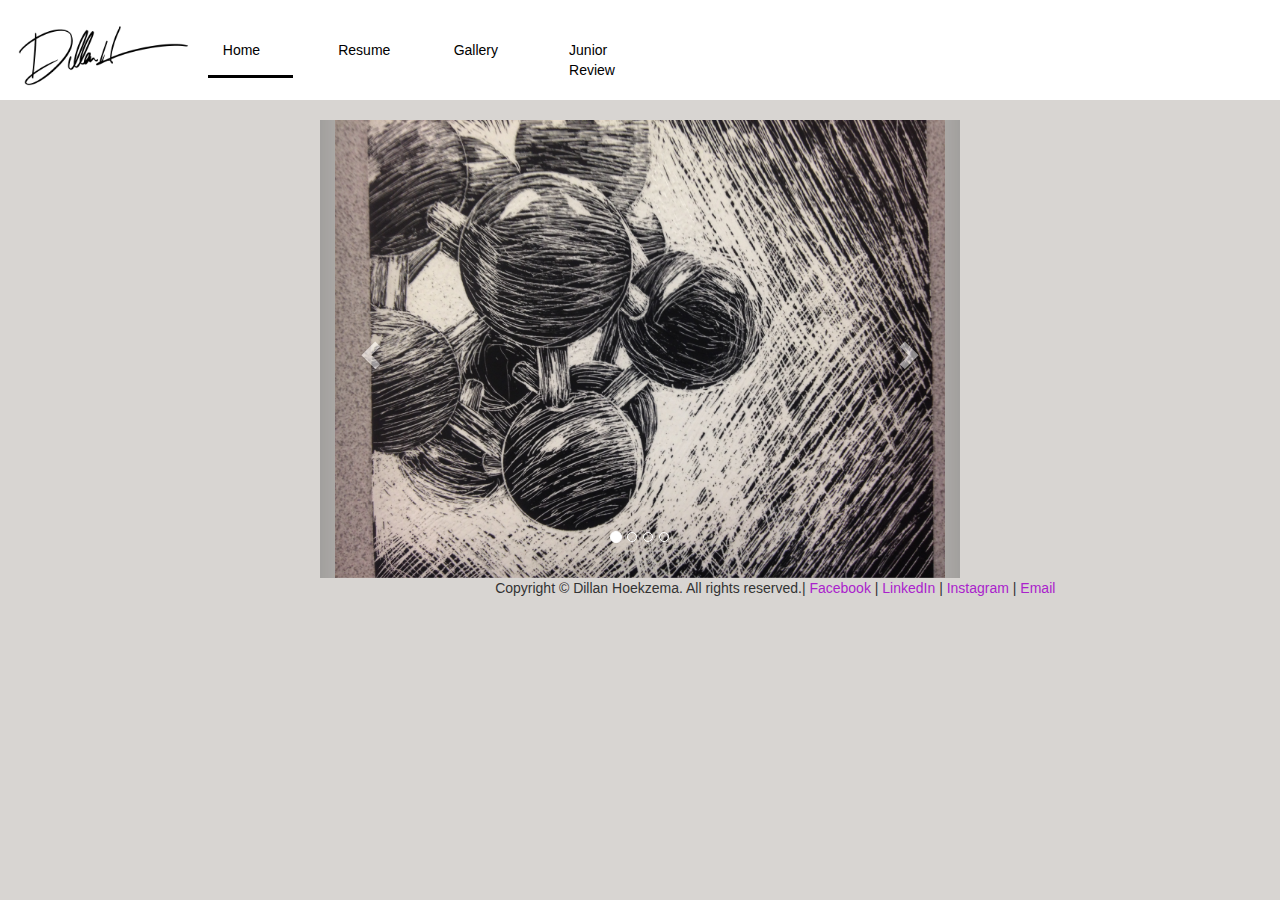
==== commit fff6547a: "Added files via upload" ====
--- a/index.html
+++ b/index.html
@@ -31,14 +31,15 @@
              <!-- Brand and toggle get grouped for better mobile display -->
              <div class="navbar-header">
              <img src="My Art/Personal Signature.png" width="" height="100" alt=""/>
-               <button type="button" class="navbar-toggle collapsed" data-toggle="collapse" data-target="#defaultNavbar1" aria-expanded="false"><span class="sr-only">Toggle navigation</span><span class="icon-bar"></span><span class="icon-bar"></span><span class="icon-bar"></span></button>
+               
               </div>
              <!-- Collect the nav links, forms, and other content for toggling -->
              <div class="collapse navbar-collapse" id="defaultNavbar1">
                <ul class="nav navbar-nav">
-                 <li class="active col-xs-2 col-sm-3 col-lg-4"><a href="index.html">Home<span class="sr-only">(current)</span></a></li>
-                 <li class="col-xs-2 col-sm-4"><a href="resume.html" class="disabled">Resume</a></li>
-                 <li class="col-xs-2 col-sm-4"><a href="gallery.html" class="disabled">Gallery</a></li>
+                 <li class="active col-xs-2 col-sm-3 col-lg-3"><a href="index.html">Home</a></li>
+                 <li class="col-xs-2 col-sm-3 col-lg-3"><a href="resume.html">Resume</a></li>
+                 <li class="col-xs-2 col-sm-3 col-lg-3"><a href="gallery.html">Gallery</a></li>
+                 <li class="col-xs-2 col-sm-3 col-lg-3"><a href="junior_review.html" >Junior Review</a></li>
                 </ul>
                 </div>
                 </div>
@@ -77,6 +78,7 @@
         </a>
 </div>
 
+
 <footer class="text-center col-lg-11 col-lg-offset-1">
   <div class="container">
     <div class="row">
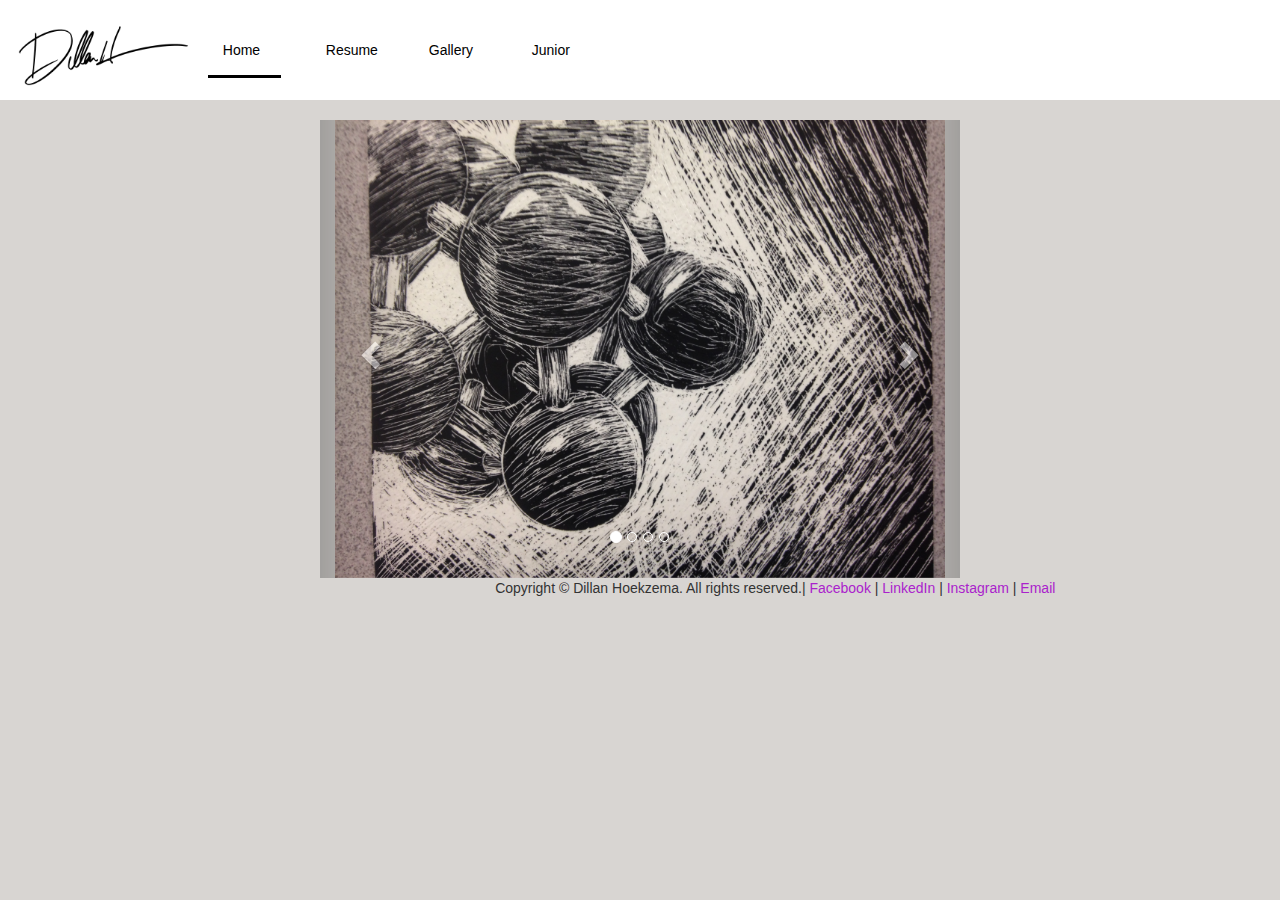
==== commit 5923dacd: "Update index.html" ====
--- a/index.html
+++ b/index.html
@@ -39,7 +39,7 @@
                  <li class="active col-xs-2 col-sm-3 col-lg-3"><a href="index.html">Home</a></li>
                  <li class="col-xs-2 col-sm-3 col-lg-3"><a href="resume.html">Resume</a></li>
                  <li class="col-xs-2 col-sm-3 col-lg-3"><a href="gallery.html">Gallery</a></li>
-                 <li class="col-xs-2 col-sm-3 col-lg-3"><a href="junior_review.html" >Junior Review</a></li>
+                 <li class="col-xs-2 col-sm-3 col-lg-3"><a href="junior_review.html" >Junior</a></li>
                 </ul>
                 </div>
                 </div>
@@ -94,4 +94,4 @@
 <!-- <script src="js/bootstrap.js"></script> -->
 <script src="js/bootstrap-3.3.5.js" type="text/javascript"></script>
 </body>
-</html>+</html>
